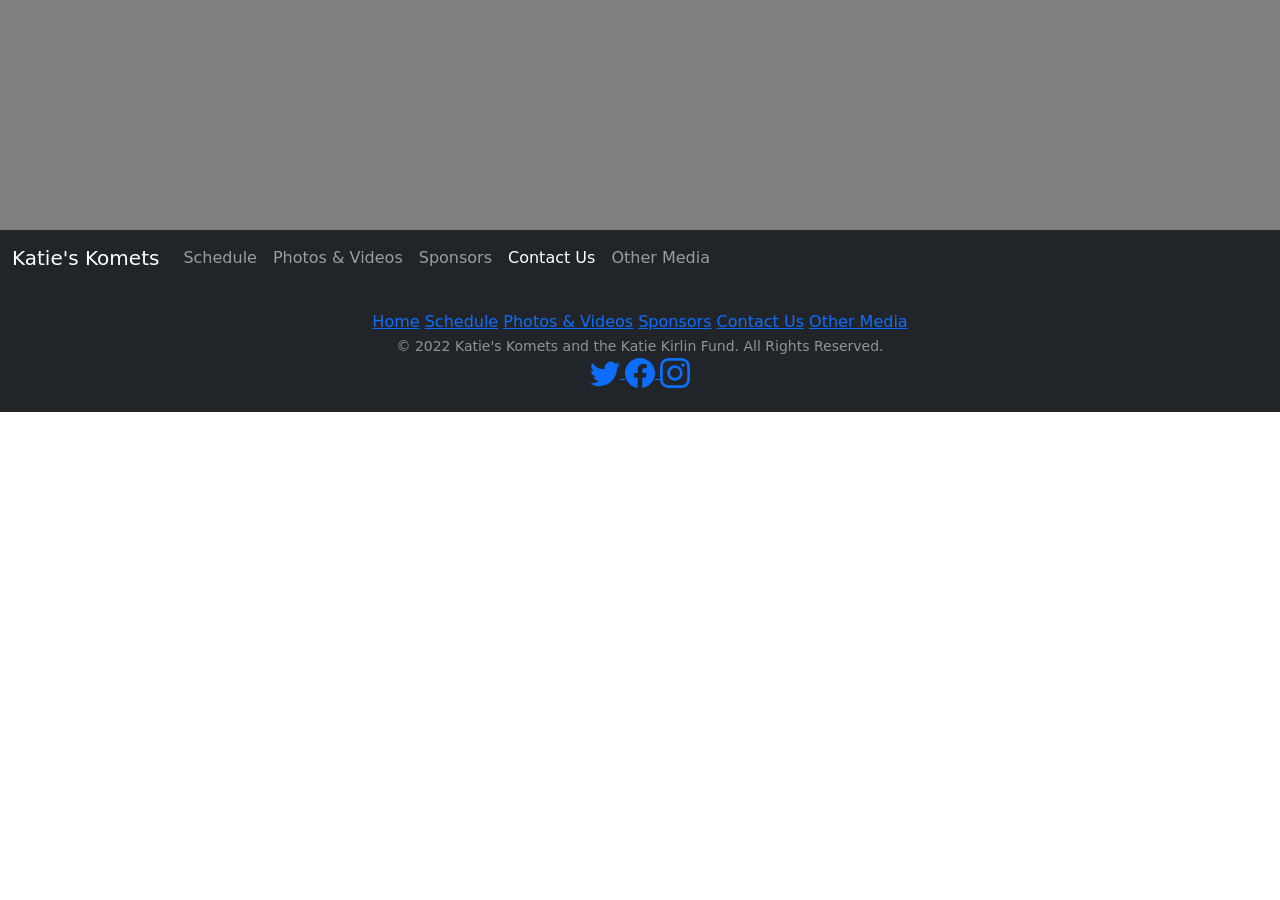
==== contacts.html @ b9dd2727 "Add files via upload" ====
<!DOCTYPE html>
<html lang="en">
  <head>
    <meta charset="utf-8" />
    <meta name="viewport" content="width=device-width, initial-scale=1" />
    <link rel="stylesheet" href="style.css" />
    <link
      href="https://cdn.jsdelivr.net/npm/bootstrap@5.0.2/dist/css/bootstrap.min.css"
      rel="stylesheet"
      integrity="sha384-EVSTQN3/azprG1Anm3QDgpJLIm9Nao0Yz1ztcQTwFspd3yD65VohhpuuCOmLASjC"
      crossorigin="anonymous"
    />
    <script
      src="https://cdn.jsdelivr.net/npm/bootstrap@5.0.2/dist/js/bootstrap.bundle.min.js"
      integrity="sha384-MrcW6ZMFYlzcLA8Nl+NtUVF0sA7MsXsP1UyJoMp4YLEuNSfAP+JcXn/tWtIaxVXM"
      crossorigin="anonymous"
    ></script>
    <script
      src="https://cdn.jsdelivr.net/npm/@popperjs/core@2.9.2/dist/umd/popper.min.js"
      integrity="sha384-IQsoLXl5PILFhosVNubq5LC7Qb9DXgDA9i+tQ8Zj3iwWAwPtgFTxbJ8NT4GN1R8p"
      crossorigin="anonymous"
    ></script>
    <script
      src="https://cdn.jsdelivr.net/npm/bootstrap@5.0.2/dist/js/bootstrap.min.js"
      integrity="sha384-cVKIPhGWiC2Al4u+LWgxfKTRIcfu0JTxR+EQDz/bgldoEyl4H0zUF0QKbrJ0EcQF"
      crossorigin="anonymous"
    ></script>
    <title>Katie's Komits</title>
  </head>
  <body>
    <!--Hero Image-->
    <div class="hero-image"></div>

    <nav class="navbar navbar-expand-md navbar-dark bg-dark">
      <div class="container-fluid">
        <a class="navbar-brand" href="index.html">Katie's Komets</a>
        <button
          class="navbar-toggler"
          type="button"
          data-bs-toggle="collapse"
          data-bs-target="#collapsibleNavbar"
        >
          <span class="navbar-toggler-icon"></span>
        </button>
        <div class="collapse navbar-collapse" id="collapsibleNavbar">
          <ul class="navbar-nav">
            <li class="nav-item">
              <a class="nav-link" href="schedule.html">Schedule</a>
            </li>
            <li class="nav-item">
              <a class="nav-link" aria-current="page" href="photosVideos.html"
                >Photos & Videos</a
              >
            </li>
            <li class="nav-item">
              <a class="nav-link" href="sponsors.html">Sponsors</a>
            </li>
            <li class="nav-item">
              <a class="nav-link active" href="contacts.html">Contact Us</a>
            </li>
            <li class="nav-item">
              <a class="nav-link" href="otherMedia.html">Other Media</a>
            </li>
          </ul>
        </div>
      </div>
    </nav>
    <footer class="py-4 bg-dark text-white-50">
      <div class="text-center">
        <a href="index.html">Home</a>
        <a href="schedule.html">Schedule</a>
        <a href="photosVideos.html">Photos & Videos</a>
        <a href="sponsors.html">Sponsors</a>
        <a href="contacts.html">Contact Us</a>
        <a href="otherMedia.html">Other Media</a>
        <br />
        <small
          >© 2022 Katie's Komets and the Katie Kirlin Fund. All Rights
          Reserved.</small
        >

        <a href="">
          <br />
          <svg
            xmlns="http://www.w3.org/2000/svg"
            width="30"
            height="30"
            fill="currentColor"
            class="bi bi-twitter"
            viewBox="0 0 16 16"
          >
            <path
              d="M5.026 15c6.038 0 9.341-5.003 9.341-9.334 0-.14 0-.282-.006-.422A6.685 6.685 0 0 0 16 3.542a6.658 6.658 0 0 1-1.889.518 3.301 3.301 0 0 0 1.447-1.817 6.533 6.533 0 0 1-2.087.793A3.286 3.286 0 0 0 7.875 6.03a9.325 9.325 0 0 1-6.767-3.429 3.289 3.289 0 0 0 1.018 4.382A3.323 3.323 0 0 1 .64 6.575v.045a3.288 3.288 0 0 0 2.632 3.218 3.203 3.203 0 0 1-.865.115 3.23 3.23 0 0 1-.614-.057 3.283 3.283 0 0 0 3.067 2.277A6.588 6.588 0 0 1 .78 13.58a6.32 6.32 0 0 1-.78-.045A9.344 9.344 0 0 0 5.026 15z"
            />
          </svg>
        </a>
        <a href="">
          <svg
            xmlns="http://www.w3.org/2000/svg"
            width="30"
            height="30"
            fill="currentColor"
            class="bi bi-facebook"
            viewBox="0 0 16 16"
          >
            <path
              d="M16 8.049c0-4.446-3.582-8.05-8-8.05C3.58 0-.002 3.603-.002 8.05c0 4.017 2.926 7.347 6.75 7.951v-5.625h-2.03V8.05H6.75V6.275c0-2.017 1.195-3.131 3.022-3.131.876 0 1.791.157 1.791.157v1.98h-1.009c-.993 0-1.303.621-1.303 1.258v1.51h2.218l-.354 2.326H9.25V16c3.824-.604 6.75-3.934 6.75-7.951z"
            />
          </svg>
        </a>
        <a href="">
          <svg
            xmlns="http://www.w3.org/2000/svg"
            width="30"
            height="30"
            fill="currentColor"
            class="bi bi-instagram"
            viewBox="0 0 16 16"
          >
            <path
              d="M8 0C5.829 0 5.556.01 4.703.048 3.85.088 3.269.222 2.76.42a3.917 3.917 0 0 0-1.417.923A3.927 3.927 0 0 0 .42 2.76C.222 3.268.087 3.85.048 4.7.01 5.555 0 5.827 0 8.001c0 2.172.01 2.444.048 3.297.04.852.174 1.433.372 1.942.205.526.478.972.923 1.417.444.445.89.719 1.416.923.51.198 1.09.333 1.942.372C5.555 15.99 5.827 16 8 16s2.444-.01 3.298-.048c.851-.04 1.434-.174 1.943-.372a3.916 3.916 0 0 0 1.416-.923c.445-.445.718-.891.923-1.417.197-.509.332-1.09.372-1.942C15.99 10.445 16 10.173 16 8s-.01-2.445-.048-3.299c-.04-.851-.175-1.433-.372-1.941a3.926 3.926 0 0 0-.923-1.417A3.911 3.911 0 0 0 13.24.42c-.51-.198-1.092-.333-1.943-.372C10.443.01 10.172 0 7.998 0h.003zm-.717 1.442h.718c2.136 0 2.389.007 3.232.046.78.035 1.204.166 1.486.275.373.145.64.319.92.599.28.28.453.546.598.92.11.281.24.705.275 1.485.039.843.047 1.096.047 3.231s-.008 2.389-.047 3.232c-.035.78-.166 1.203-.275 1.485a2.47 2.47 0 0 1-.599.919c-.28.28-.546.453-.92.598-.28.11-.704.24-1.485.276-.843.038-1.096.047-3.232.047s-2.39-.009-3.233-.047c-.78-.036-1.203-.166-1.485-.276a2.478 2.478 0 0 1-.92-.598 2.48 2.48 0 0 1-.6-.92c-.109-.281-.24-.705-.275-1.485-.038-.843-.046-1.096-.046-3.233 0-2.136.008-2.388.046-3.231.036-.78.166-1.204.276-1.486.145-.373.319-.64.599-.92.28-.28.546-.453.92-.598.282-.11.705-.24 1.485-.276.738-.034 1.024-.044 2.515-.045v.002zm4.988 1.328a.96.96 0 1 0 0 1.92.96.96 0 0 0 0-1.92zm-4.27 1.122a4.109 4.109 0 1 0 0 8.217 4.109 4.109 0 0 0 0-8.217zm0 1.441a2.667 2.667 0 1 1 0 5.334 2.667 2.667 0 0 1 0-5.334z"
            />
          </svg>
        </a>
      </div>
    </footer>
  </body>
</html>
---- style.css ----
body,
html {
  height: 80%;
}
.btn-CAR {
  margin-left: 20px;
  margin-right: 20px;
}
/* The hero image */
.hero-image {
  /* Use "linear-gradient" to add a darken background effect to the image (photographer.jpg). This will make the text easier to read */
  background-image: linear-gradient(rgba(0, 0, 0, 0.5), rgba(0, 0, 0, 0.5)),
    url("https://i.imgur.com/L3qBmGx.png");

  /* Set a specific height */
  height: 40%;

  /* Position and center the image to scale nicely on all screens */
  background-position: center;
  background-repeat: no-repeat;
  background-size: cover;
  position: relative;
}
/* Sergios Carousel code ? */
.Car-img-sizer {
  width: 200px;
  height: 600px;
  /* Sergios ^ */
}
body,
h3,
p {
  font-family: "Gill Sans", "Gill Sans MT", Calibri, "Trebuchet MS", sans-serif;
  font-weight: 700;
}

footer {
  display: block;
  text-align: center;
  background-color: black;
  color: grey;
}
.katieKirlinFund {
  font-family: "Gill Sans", "Gill Sans MT", Calibri, "Trebuchet MS", sans-serif;
  font-weight: 700;
  font-size: 20px;
}
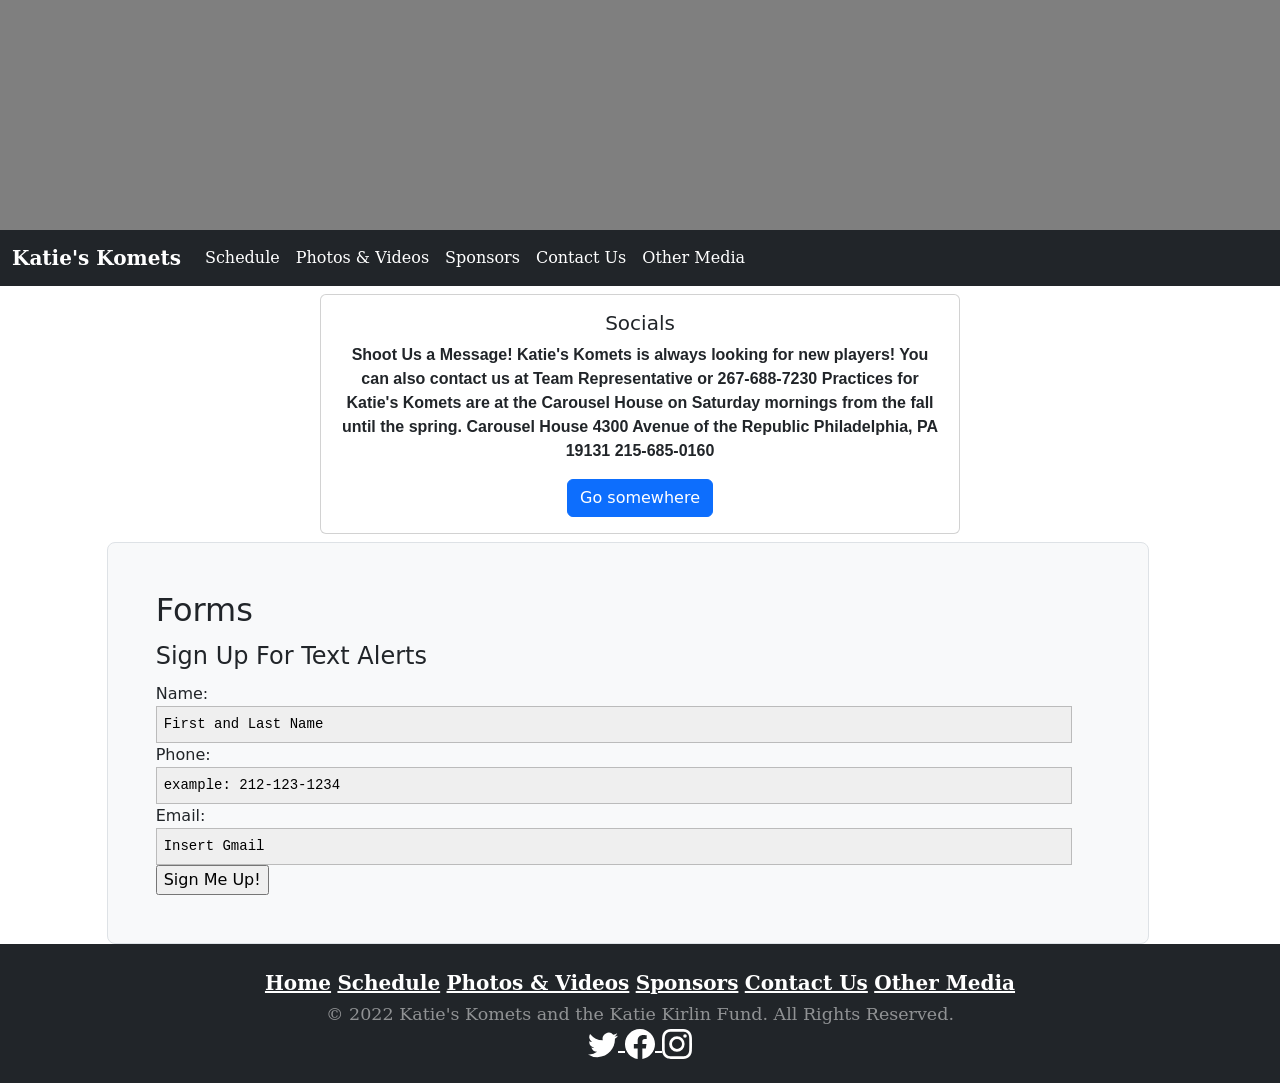
==== commit e023f62e: "FINAL COMMIT" ====
--- a/contacts.html
+++ b/contacts.html
@@ -6,7 +6,7 @@
     <link rel="stylesheet" href="style.css" />
     <link
       href="https://cdn.jsdelivr.net/npm/bootstrap@5.0.2/dist/css/bootstrap.min.css"
-      rel="stylesheet"
+      rel="stylesheet" 
       integrity="sha384-EVSTQN3/azprG1Anm3QDgpJLIm9Nao0Yz1ztcQTwFspd3yD65VohhpuuCOmLASjC"
       crossorigin="anonymous"
     />
@@ -25,6 +25,7 @@
       integrity="sha384-cVKIPhGWiC2Al4u+LWgxfKTRIcfu0JTxR+EQDz/bgldoEyl4H0zUF0QKbrJ0EcQF"
       crossorigin="anonymous"
     ></script>
+    <script src="script.js"></script>
     <title>Katie's Komits</title>
   </head>
   <body>
@@ -65,64 +66,111 @@
         </div>
       </div>
     </nav>
-    <footer class="py-4 bg-dark text-white-50">
-      <div class="text-center">
-        <a href="index.html">Home</a>
-        <a href="schedule.html">Schedule</a>
-        <a href="photosVideos.html">Photos & Videos</a>
-        <a href="sponsors.html">Sponsors</a>
-        <a href="contacts.html">Contact Us</a>
-        <a href="otherMedia.html">Other Media</a>
-        <br />
-        <small
-          >© 2022 Katie's Komets and the Katie Kirlin Fund. All Rights
-          Reserved.</small
-        >
-
-        <a href="">
+    <div class="row">
+      <center>
+      <div class="col-6 my-2"><div class="card" style="width: 40rem;">
+        <div class="card-body">
+          <h5 class="card-title">Socials</h5>
+          <p class="card-text">Shoot Us a Message! Katie's Komets is always looking for new players! You
+            can also contact us at Team Representative or 267-688-7230 Practices for
+            Katie's Komets are at the Carousel House on Saturday mornings from the
+            fall until the spring. Carousel House 4300 Avenue of the Republic
+            Philadelphia, PA 19131 215-685-0160</p>
+          <a href="#" class="btn btn-primary">Go somewhere</a>
+        </div>
+      </div>
+    </div>
+  </center>
+    <div class="row">
+      <div class="col-1"></div>
+      <div class="col-10">
+        <div class="contentWrapper">
+          <div class="h-100 p-5 bg-light border rounded-3">
+            <h2>Forms</h2>
+            <div class="contentWrapper">
+              <form action="" method="post" name="signUpForm" id="signUpForm">
+                <fieldset id="signUp">
+                  <legend>Sign Up For Text Alerts</legend>
+        
+                  <label for="nameField">Name:</label>
+                  <input id="nameField" name="nameField" type="text" class="textfield" value="First and Last Name" onfocus="clearName();" onblur="resetName();">
+        
+                  <label for="phoneField">Phone:</label>
+                  <input id="phoneField" name="phoneField" type="text" class="textfield" value="example: 212-123-1234" onfocus="clearPhone();" onblur="resetPhone();">
+        
+                  <label for="emailField">Email:</label>
+                  <input id="phoneField" name="emailField" type="text" class="textfield" value="Insert Gmail" onfocus="clearEmail();" onblur="resetEmail();">
+        
+                  <input id="submit" type="submit" name="submit" value="Sign Me Up!">
+        
+                </fieldset>
+              </form>
+            </div>
+          </div>
+        </div>
+      </div>
+      <div class="col-1"></div>
+    </div>
+      <footer class="py-4 bg-dark text-white-50">
+        <div class="text-center">
+          <a href="index.html">Home</a>
+          <a href="schedule.html">Schedule</a>
+          <a href="photosVideos.html">Photos & Videos</a>
+          <a href="sponsors.html">Sponsors</a>
+          <a href="contacts.html">Contact Us</a>
+          <a href="otherMedia.html">Other Media</a>
           <br />
-          <svg
-            xmlns="http://www.w3.org/2000/svg"
-            width="30"
-            height="30"
-            fill="currentColor"
-            class="bi bi-twitter"
-            viewBox="0 0 16 16"
+          <small
+            >© 2022 Katie's Komets and the Katie Kirlin Fund. All Rights
+            Reserved.</small
           >
-            <path
-              d="M5.026 15c6.038 0 9.341-5.003 9.341-9.334 0-.14 0-.282-.006-.422A6.685 6.685 0 0 0 16 3.542a6.658 6.658 0 0 1-1.889.518 3.301 3.301 0 0 0 1.447-1.817 6.533 6.533 0 0 1-2.087.793A3.286 3.286 0 0 0 7.875 6.03a9.325 9.325 0 0 1-6.767-3.429 3.289 3.289 0 0 0 1.018 4.382A3.323 3.323 0 0 1 .64 6.575v.045a3.288 3.288 0 0 0 2.632 3.218 3.203 3.203 0 0 1-.865.115 3.23 3.23 0 0 1-.614-.057 3.283 3.283 0 0 0 3.067 2.277A6.588 6.588 0 0 1 .78 13.58a6.32 6.32 0 0 1-.78-.045A9.344 9.344 0 0 0 5.026 15z"
-            />
-          </svg>
-        </a>
-        <a href="">
-          <svg
-            xmlns="http://www.w3.org/2000/svg"
-            width="30"
-            height="30"
-            fill="currentColor"
-            class="bi bi-facebook"
-            viewBox="0 0 16 16"
-          >
-            <path
-              d="M16 8.049c0-4.446-3.582-8.05-8-8.05C3.58 0-.002 3.603-.002 8.05c0 4.017 2.926 7.347 6.75 7.951v-5.625h-2.03V8.05H6.75V6.275c0-2.017 1.195-3.131 3.022-3.131.876 0 1.791.157 1.791.157v1.98h-1.009c-.993 0-1.303.621-1.303 1.258v1.51h2.218l-.354 2.326H9.25V16c3.824-.604 6.75-3.934 6.75-7.951z"
-            />
-          </svg>
-        </a>
-        <a href="">
-          <svg
-            xmlns="http://www.w3.org/2000/svg"
-            width="30"
-            height="30"
-            fill="currentColor"
-            class="bi bi-instagram"
-            viewBox="0 0 16 16"
-          >
-            <path
-              d="M8 0C5.829 0 5.556.01 4.703.048 3.85.088 3.269.222 2.76.42a3.917 3.917 0 0 0-1.417.923A3.927 3.927 0 0 0 .42 2.76C.222 3.268.087 3.85.048 4.7.01 5.555 0 5.827 0 8.001c0 2.172.01 2.444.048 3.297.04.852.174 1.433.372 1.942.205.526.478.972.923 1.417.444.445.89.719 1.416.923.51.198 1.09.333 1.942.372C5.555 15.99 5.827 16 8 16s2.444-.01 3.298-.048c.851-.04 1.434-.174 1.943-.372a3.916 3.916 0 0 0 1.416-.923c.445-.445.718-.891.923-1.417.197-.509.332-1.09.372-1.942C15.99 10.445 16 10.173 16 8s-.01-2.445-.048-3.299c-.04-.851-.175-1.433-.372-1.941a3.926 3.926 0 0 0-.923-1.417A3.911 3.911 0 0 0 13.24.42c-.51-.198-1.092-.333-1.943-.372C10.443.01 10.172 0 7.998 0h.003zm-.717 1.442h.718c2.136 0 2.389.007 3.232.046.78.035 1.204.166 1.486.275.373.145.64.319.92.599.28.28.453.546.598.92.11.281.24.705.275 1.485.039.843.047 1.096.047 3.231s-.008 2.389-.047 3.232c-.035.78-.166 1.203-.275 1.485a2.47 2.47 0 0 1-.599.919c-.28.28-.546.453-.92.598-.28.11-.704.24-1.485.276-.843.038-1.096.047-3.232.047s-2.39-.009-3.233-.047c-.78-.036-1.203-.166-1.485-.276a2.478 2.478 0 0 1-.92-.598 2.48 2.48 0 0 1-.6-.92c-.109-.281-.24-.705-.275-1.485-.038-.843-.046-1.096-.046-3.233 0-2.136.008-2.388.046-3.231.036-.78.166-1.204.276-1.486.145-.373.319-.64.599-.92.28-.28.546-.453.92-.598.282-.11.705-.24 1.485-.276.738-.034 1.024-.044 2.515-.045v.002zm4.988 1.328a.96.96 0 1 0 0 1.92.96.96 0 0 0 0-1.92zm-4.27 1.122a4.109 4.109 0 1 0 0 8.217 4.109 4.109 0 0 0 0-8.217zm0 1.441a2.667 2.667 0 1 1 0 5.334 2.667 2.667 0 0 1 0-5.334z"
-            />
-          </svg>
-        </a>
-      </div>
-    </footer>
+          
+            <a href="https://twitter.com/katieskometspa?s=21&t=vqA-FLnn0FjmmsJo6m5KRw">
+              <br />
+              <svg
+                xmlns="http://www.w3.org/2000/svg"
+                width="30"
+                height="30"
+                fill="currentColor"
+                class="bi bi-twitter"
+                viewBox="0 0 16 16"
+              >
+                <path
+                  d="M5.026 15c6.038 0 9.341-5.003 9.341-9.334 0-.14 0-.282-.006-.422A6.685 6.685 0 0 0 16 3.542a6.658 6.658 0 0 1-1.889.518 3.301 3.301 0 0 0 1.447-1.817 6.533 6.533 0 0 1-2.087.793A3.286 3.286 0 0 0 7.875 6.03a9.325 9.325 0 0 1-6.767-3.429 3.289 3.289 0 0 0 1.018 4.382A3.323 3.323 0 0 1 .64 6.575v.045a3.288 3.288 0 0 0 2.632 3.218 3.203 3.203 0 0 1-.865.115 3.23 3.23 0 0 1-.614-.057 3.283 3.283 0 0 0 3.067 2.277A6.588 6.588 0 0 1 .78 13.58a6.32 6.32 0 0 1-.78-.045A9.344 9.344 0 0 0 5.026 15z"
+                />
+              </svg>
+            </a>
+            <a href="https://m.facebook.com/KatiesKomets/">
+              <svg
+                xmlns="http://www.w3.org/2000/svg"
+                width="30"
+                height="30"
+                fill="currentColor"
+                class="bi bi-facebook"
+                viewBox="0 0 16 16"
+              >
+                <path
+                  d="M16 8.049c0-4.446-3.582-8.05-8-8.05C3.58 0-.002 3.603-.002 8.05c0 4.017 2.926 7.347 6.75 7.951v-5.625h-2.03V8.05H6.75V6.275c0-2.017 1.195-3.131 3.022-3.131.876 0 1.791.157 1.791.157v1.98h-1.009c-.993 0-1.303.621-1.303 1.258v1.51h2.218l-.354 2.326H9.25V16c3.824-.604 6.75-3.934 6.75-7.951z"
+                />
+              </svg>
+            </a>
+            <a href="https://instagram.com/katieskomets?igshid=YmMyMTA2M2Y=
+            ">
+              <svg
+                xmlns="http://www.w3.org/2000/svg"
+                width="30"
+                height="30"
+                fill="currentColor"
+                class="bi bi-instagram"
+                viewBox="0 0 16 16"
+              >
+                <path
+                  d="M8 0C5.829 0 5.556.01 4.703.048 3.85.088 3.269.222 2.76.42a3.917 3.917 0 0 0-1.417.923A3.927 3.927 0 0 0 .42 2.76C.222 3.268.087 3.85.048 4.7.01 5.555 0 5.827 0 8.001c0 2.172.01 2.444.048 3.297.04.852.174 1.433.372 1.942.205.526.478.972.923 1.417.444.445.89.719 1.416.923.51.198 1.09.333 1.942.372C5.555 15.99 5.827 16 8 16s2.444-.01 3.298-.048c.851-.04 1.434-.174 1.943-.372a3.916 3.916 0 0 0 1.416-.923c.445-.445.718-.891.923-1.417.197-.509.332-1.09.372-1.942C15.99 10.445 16 10.173 16 8s-.01-2.445-.048-3.299c-.04-.851-.175-1.433-.372-1.941a3.926 3.926 0 0 0-.923-1.417A3.911 3.911 0 0 0 13.24.42c-.51-.198-1.092-.333-1.943-.372C10.443.01 10.172 0 7.998 0h.003zm-.717 1.442h.718c2.136 0 2.389.007 3.232.046.78.035 1.204.166 1.486.275.373.145.64.319.92.599.28.28.453.546.598.92.11.281.24.705.275 1.485.039.843.047 1.096.047 3.231s-.008 2.389-.047 3.232c-.035.78-.166 1.203-.275 1.485a2.47 2.47 0 0 1-.599.919c-.28.28-.546.453-.92.598-.28.11-.704.24-1.485.276-.843.038-1.096.047-3.232.047s-2.39-.009-3.233-.047c-.78-.036-1.203-.166-1.485-.276a2.478 2.478 0 0 1-.92-.598 2.48 2.48 0 0 1-.6-.92c-.109-.281-.24-.705-.275-1.485-.038-.843-.046-1.096-.046-3.233 0-2.136.008-2.388.046-3.231.036-.78.166-1.204.276-1.486.145-.373.319-.64.599-.92.28-.28.546-.453.92-.598.282-.11.705-.24 1.485-.276.738-.034 1.024-.044 2.515-.045v.002zm4.988 1.328a.96.96 0 1 0 0 1.92.96.96 0 0 0 0-1.92zm-4.27 1.122a4.109 4.109 0 1 0 0 8.217 4.109 4.109 0 0 0 0-8.217zm0 1.441a2.667 2.667 0 1 1 0 5.334 2.667 2.667 0 0 1 0-5.334z"
+                />
+              </svg>
+            </a>
+          </li>
+        </div>
+      </footer>
   </body>
 </html>
--- a/style.css
+++ b/style.css
@@ -1,10 +1,6 @@
 body,
 html {
   height: 80%;
-}
-.btn-CAR {
-  margin-left: 20px;
-  margin-right: 20px;
 }
 /* The hero image */
 .hero-image {
@@ -23,8 +19,8 @@
 }
 /* Sergios Carousel code ? */
 .Car-img-sizer {
-  width: 200px;
-  height: 600px;
+  width: 100px;
+  height: 500px;
   /* Sergios ^ */
 }
 body,
@@ -39,9 +35,63 @@
   text-align: center;
   background-color: black;
   color: grey;
+  font-family: "New Century Schoolbook", "TeX Gyre Schola", "serif";
+  font-size: 20px;
 }
 .katieKirlinFund {
-  font-family: "Gill Sans", "Gill Sans MT", Calibri, "Trebuchet MS", sans-serif;
+  font-family: "New Century Schoolbook", "TeX Gyre Schola", "serif";
   font-weight: 700;
   font-size: 20px;
 }
+.otherMediaPic1,
+.otherMediaPic2 {
+  width: 350px;
+  height: 300px;
+}
+a {
+  font-family: "New Century Schoolbook", "TeX Gyre Schola", "serif";
+  font-weight: 700;
+  font-size: 20px;
+}
+.button {
+  border: none;
+  color: white;
+  padding: 16px 32px;
+  text-align: center;
+  text-decoration: none;
+  display: inline-block;
+  font-size: 16px;
+  margin: 4px 2px;
+  transition-duration: 0.4s;
+  cursor: pointer;
+}
+.button2 {
+  background-color: red;
+  color: black;
+  border: 2px solid black;
+  border-radius: 12px;
+}
+
+.button2:hover {
+  background-color: rgb(180, 0, 0);
+  color: white;
+  border-radius: 12px;
+}
+a:visited,
+a:link {
+  color: white;
+}
+.float-right {
+  float: right;
+}
+.textfield {
+  font-family: "Courier New", Courier, monospace;
+  font-size: 14px;
+  padding: 7px;
+  background: #efefef;
+  border: 1px solid #bbb;
+  width: 97%;
+}
+.textfield:focus {
+  background: #fbf8d2;
+}
